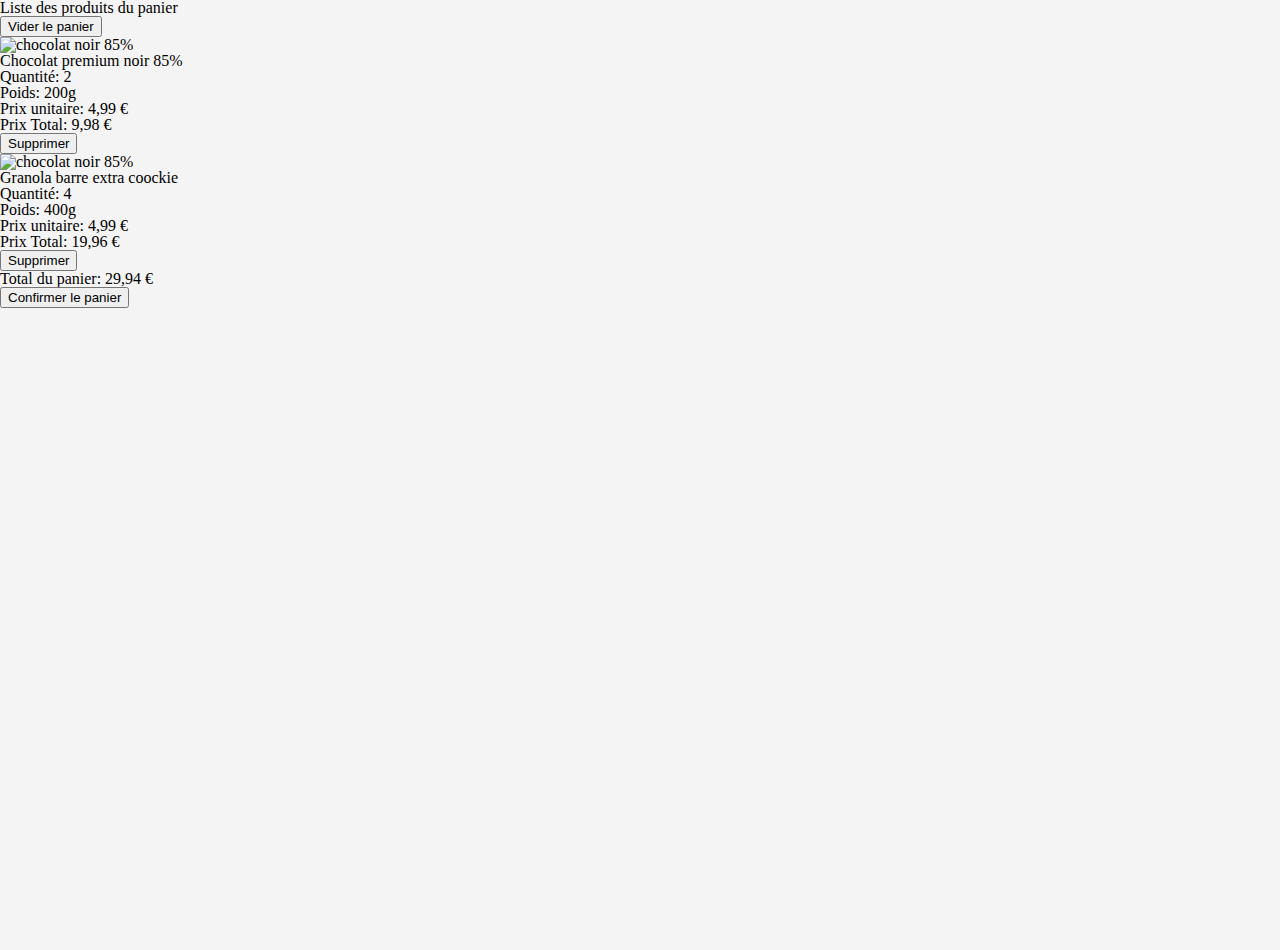
==== code/basket.html @ 41c92092 "Ajout test panier" ====
<!DOCTYPE html>
<html lang="en">
<head>
    <meta charset="UTF-8">
    <meta http-equiv="X-UA-Compatible" content="IE=edge">
    <meta name="viewport" content="width=device-width, initial-scale=1.0">
    <link rel="stylesheet" href="styles/style.css">
    <!-- CSS only -->
    <link href="https://cdn.jsdelivr.net/npm/bootstrap@5.2.0/dist/css/bootstrap.min.css" rel="stylesheet" integrity="sha384-gH2yIJqKdNHPEq0n4Mqa/HGKIhSkIHeL5AyhkYV8i59U5AR6csBvApHHNl/vI1Bx" crossorigin="anonymous">
    <title>Panier</title>
</head>
<body>
    <main>
        <div class="row">
            <div class="container-fluid">
                <div class="row text-center mt-5">
                    <div class="col-2"></div>
                    <div class="col-8 fs-1 text-decoration-underline">
                        <p>Liste des produits du panier<p>
                    </div>
                    <div class="col-1 text-start">
                        <div class="row mt-5">
                            <button class="log rounded-5 fs-3 mb-5" type="button">Vider le panier</button>
                        </div>
                    </div>
                </div>
                <div class="row text-center mt-5">
                    <div class="col-2"></div>
                    <div class="col-8">
                        <div class="row">
                            <div class="col-3 cartImg">
                                <div class="row">
                                    <img src="images/chocolats/tablette_100g_prestige_bourgogne.png" alt="chocolat noir 85%"/>
                                </div>
                            </div>
                            <div class="col-8 cartDescript">
                                <div class="row text-center fs-1 mt-4">
                                    <p>Chocolat premium noir 85%</p>
                                </div>
                                <div class="row">
                                    <div class="col-1"></div>
                                    <div class="col-4 fs-3 mt-5">
                                        <p>Quantité: 2</p>
                                    </div>
                                    <div class="col-4 fs-3 mt-5">
                                        <p>Poids: 200g</p>
                                    </div>
                                </div>
                                <div class="row">
                                    <div class="col-1"></div>
                                    <div class="col-4 fs-3 mt-5">
                                        <p>Prix unitaire: 4,99 €</p>
                                    </div>
                                    <div class="col-4 fs-3 mt-5">
                                        <p>Prix Total: 9,98 €</p>
                                    </div>
                                </div>
                            </div>
                        </div>
                    </div>
                    <div class="col-1 text-start mt-5 pt-5">
                        <div class="row mt-5">
                            <button class="log rounded-5 fs-3 mb-5" type="button">Supprimer</button>
                        </div>
                    </div>
                </div>
                <div class="row text-center mt-5 mb-3">
                    <div class="col-2"></div>
                    <div class="col-8">
                        <div class="row">
                            <div class="col-3 cartImg">
                                <div class="row">
                                    <img src="images/biscuits/granola_barre_extra_cookie.png" alt="chocolat noir 85%"/>
                                </div>
                            </div>
                            <div class="col-8 cartDescript">
                                <div class="row text-center fs-1 mt-4">
                                    <p>Granola barre extra coockie</p>
                                </div>
                                <div class="row">
                                    <div class="col-1"></div>
                                    <div class="col-4 fs-3 mt-5">
                                        <p>Quantité: 4</p>
                                    </div>
                                    <div class="col-4 fs-3 mt-5">
                                        <p>Poids: 400g</p>
                                    </div>
                                </div>
                                <div class="row">
                                    <div class="col-1"></div>
                                    <div class="col-4 fs-3 mt-5">
                                        <p>Prix unitaire: 4,99 €</p>
                                    </div>
                                    <div class="col-4 fs-3 mt-5">
                                        <p>Prix Total: 19,96 €</p>
                                    </div>
                                </div>
                            </div>
                        </div>
                    </div>
                    <div class="col-1 text-start mt-5 pt-5">
                        <div class="row mt-5">
                            <button class="log rounded-5 fs-3 mb-5" type="button">Supprimer</button>
                        </div>
                    </div>
                </div>
                <div class="row text-end">
                    <div class="col-3"></div>
                    <div class="col-6 fs-3">
                        <p> Total du panier: 29,94 €</p>
                    </div>
                </div>
                <div class="row">
                    <div class="col-4"></div>
                    <div class="col-6 mt-3 mb-5 fs-2">
                        <a href="order.html"><button class="addCart rounded-5" type="button">Confirmer le panier</button></a>
                    </div>
                    <div class="col-2"></div>
                </div>
            </div>
        </div>
    </main>
</body>
</html>
---- code/styles/style.css ----
@import url('https://fonts.googleapis.com/css2?family=Kaushan+Script&display=swap');


/* http://meyerweb.com/eric/tools/css/reset/ 
   v2.0 | 20110126
   License: none (public domain)
*/

html, body, div, span, applet, object, iframe,
h1, h2, h3, h4, h5, h6, p, blockquote, pre,
a, abbr, acronym, address, big, cite, code,
del, dfn, em, img, ins, kbd, q, s, samp,
small, strike, strong, sub, sup, tt, var,
b, u, i, center,
dl, dt, dd, ol, ul, li,
fieldset, form, label, legend,
table, caption, tbody, tfoot, thead, tr, th, td,
article, aside, canvas, details, embed, 
figure, figcaption, footer, header, hgroup, 
menu, nav, output, ruby, section, summary,
time, mark, audio, video {
	margin: 0;
	padding: 0;
	border: 0;
	font-size: 100%;
	font: inherit;
	vertical-align: baseline;
}
/* HTML5 display-role reset for older browsers */
article, aside, details, figcaption, figure, 
footer, header, hgroup, menu, nav, section {
	display: block;
}
body {
	line-height: 1;
    overflow-x: hidden;
}
body::-webkit-scrollbar {
    width: 12px; /* width of the entire scrollbar */
  }
  
  body::-webkit-scrollbar-track {
    background: #ffe8bf; /* color of the tracking area */
  }
  
  body::-webkit-scrollbar-thumb {
    background-color: #ffe8bf; /* color of the scroll thumb */
    border-radius: 20px; /* roundness of the scroll thumb */
    border: 2px solid #f5f4f4; /* creates padding around scroll thumb */
  }
ol, ul {
	list-style: none;
}
blockquote, q {
	quotes: none;
}
blockquote:before, blockquote:after,
q:before, q:after {
	content: '';
	content: none;
}
table {
	border-collapse: collapse;
	border-spacing: 0;
}
.imgCarousel{
    height: 400px;
}
.btnCarousel, .btnAdress{
    background-color: blanchedalmond;
    border: solid 1px;
}
.imgHome{
    height: 300px;
    border: solid 2px black;
    text-decoration: none;
}
main{
    background-color: #f5f4f4;
    min-height: 950px;
}
.inputAdress{
    width: 60%;
}
.bloc{
    background-color: #c5c5c5;
    border: solid 2px;
}
.btnOrder{
    background-color: #f5f4f4;
}
.btnOrder:hover{
    background-color: #dbd2d2;
}
.btnOrder:active{
    background-color: #8f8e8e;
}





h1 {
    font-family: Kaushan Script, serif;
    text-shadow: rgb(137 121 60) -8px 1px 10px;
}

.logo {
    height: 100px;
}

.f-navbar {
    background-color:#d39b39;
}

.btn1 {
    color:  #ffe8bf;
    background-color:  #ffe8bf;
}

.claire {
    color:  #ffe8bf;
}
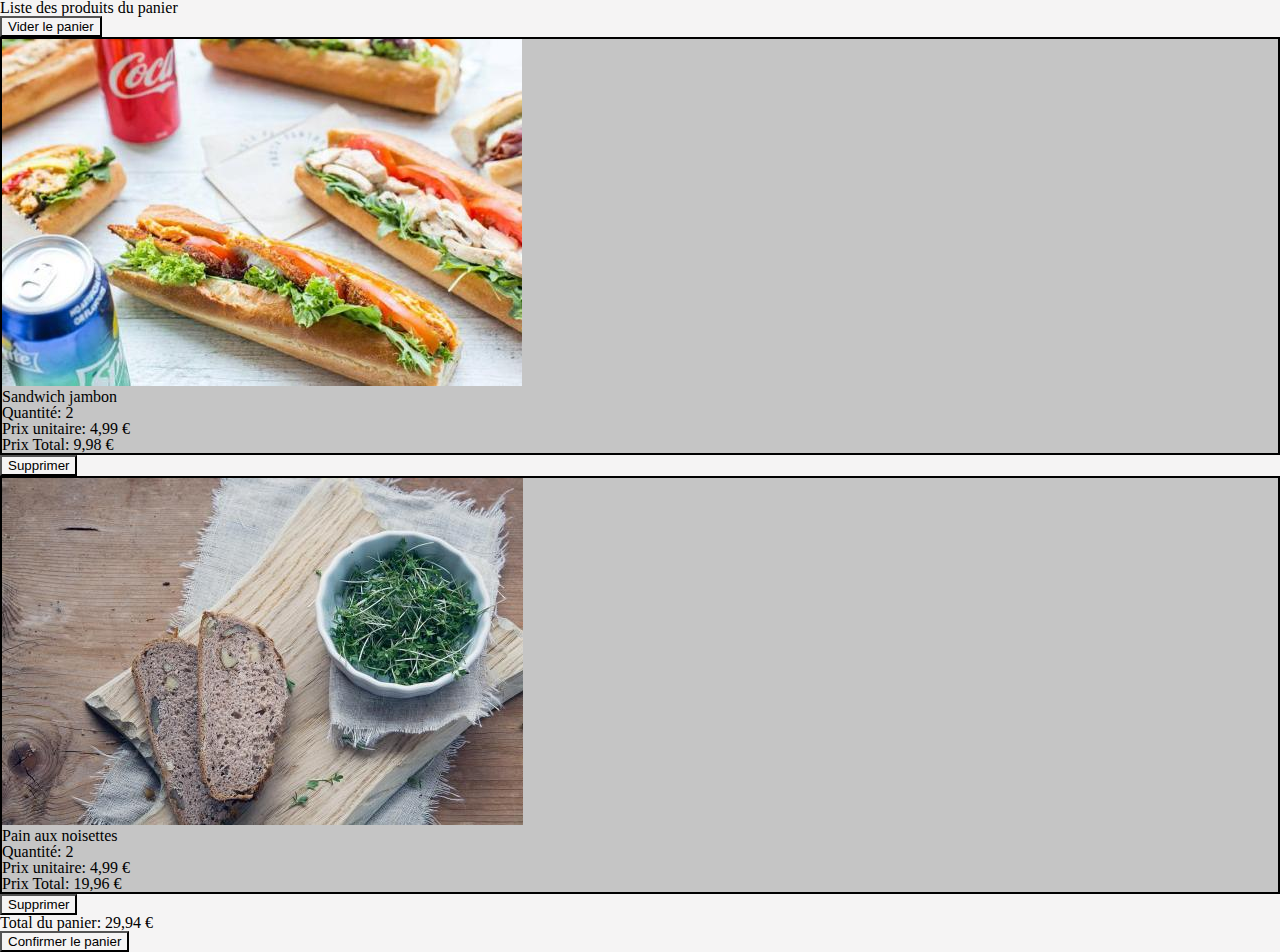
==== commit 95df0337: "Ajout page panier" ====
--- a/code/basket.html
+++ b/code/basket.html
@@ -14,44 +14,42 @@
         <div class="row">
             <div class="container-fluid">
                 <div class="row text-center mt-5">
-                    <div class="col-2"></div>
-                    <div class="col-8 fs-1 text-decoration-underline">
+                    <div class="col-3"></div>
+                    <div class="col-6 fs-1 text-decoration-underline">
                         <p>Liste des produits du panier<p>
                     </div>
-                    <div class="col-1 text-start">
+                    <div class="col-2 text-start">
                         <div class="row mt-5">
-                            <button class="log rounded-5 fs-3 mb-5" type="button">Vider le panier</button>
+                            <button class="btnOrder rounded-5 fs-3 mb-5" type="button">Vider le panier</button>
                         </div>
                     </div>
                 </div>
                 <div class="row text-center mt-5">
                     <div class="col-2"></div>
                     <div class="col-8">
-                        <div class="row">
-                            <div class="col-3 cartImg">
-                                <div class="row">
-                                    <img src="images/chocolats/tablette_100g_prestige_bourgogne.png" alt="chocolat noir 85%"/>
+                        <div class="row cartImg">
+                            <div class="col-3">
+                                <div class="row mt-5 ms-3">
+                                    <img src="../images/panier/SandwichJambon.jpg" alt="Sandiwch jambon"/>
                                 </div>
                             </div>
                             <div class="col-8 cartDescript">
                                 <div class="row text-center fs-1 mt-4">
-                                    <p>Chocolat premium noir 85%</p>
+                                    <p>Sandwich jambon</p>
                                 </div>
-                                <div class="row">
+                                <div class="row text-center">
                                     <div class="col-1"></div>
-                                    <div class="col-4 fs-3 mt-5">
+                                    <div class="col-10 fs-3 mt-3">
                                         <p>Quantité: 2</p>
                                     </div>
-                                    <div class="col-4 fs-3 mt-5">
-                                        <p>Poids: 200g</p>
-                                    </div>
                                 </div>
-                                <div class="row">
+                                <div class="row mt-3">
                                     <div class="col-1"></div>
-                                    <div class="col-4 fs-3 mt-5">
+                                    <div class="col-4 fs-3">
                                         <p>Prix unitaire: 4,99 €</p>
                                     </div>
-                                    <div class="col-4 fs-3 mt-5">
+                                    <div class="col-2"></div>
+                                    <div class="col-4 fs-3">
                                         <p>Prix Total: 9,98 €</p>
                                     </div>
                                 </div>
@@ -59,31 +57,28 @@
                         </div>
                     </div>
                     <div class="col-1 text-start mt-5 pt-5">
-                        <div class="row mt-5">
-                            <button class="log rounded-5 fs-3 mb-5" type="button">Supprimer</button>
+                        <div class="row mt-2">
+                            <button class="btnOrder rounded-5 fs-3 mb-5 ms-5" type="button">Supprimer</button>
                         </div>
                     </div>
                 </div>
                 <div class="row text-center mt-5 mb-3">
                     <div class="col-2"></div>
                     <div class="col-8">
-                        <div class="row">
-                            <div class="col-3 cartImg">
-                                <div class="row">
-                                    <img src="images/biscuits/granola_barre_extra_cookie.png" alt="chocolat noir 85%"/>
+                        <div class="row cartImg">
+                            <div class="col-3">
+                                <div class="row mt-5  ms-3">
+                                    <img src="../images/panier/painNoisette.jpg" alt="Pain aux noisette"/>
                                 </div>
                             </div>
                             <div class="col-8 cartDescript">
                                 <div class="row text-center fs-1 mt-4">
-                                    <p>Granola barre extra coockie</p>
+                                    <p>Pain aux noisettes</p>
                                 </div>
                                 <div class="row">
                                     <div class="col-1"></div>
-                                    <div class="col-4 fs-3 mt-5">
-                                        <p>Quantité: 4</p>
-                                    </div>
-                                    <div class="col-4 fs-3 mt-5">
-                                        <p>Poids: 400g</p>
+                                    <div class="col-10 fs-3 mt-3">
+                                        <p>Quantité: 2</p>
                                     </div>
                                 </div>
                                 <div class="row">
@@ -99,8 +94,8 @@
                         </div>
                     </div>
                     <div class="col-1 text-start mt-5 pt-5">
-                        <div class="row mt-5">
-                            <button class="log rounded-5 fs-3 mb-5" type="button">Supprimer</button>
+                        <div class="row mt-2">
+                            <button class="btnOrder rounded-5 fs-3 mb-5 ms-5" type="button">Supprimer</button>
                         </div>
                     </div>
                 </div>
@@ -111,9 +106,9 @@
                     </div>
                 </div>
                 <div class="row">
-                    <div class="col-4"></div>
-                    <div class="col-6 mt-3 mb-5 fs-2">
-                        <a href="order.html"><button class="addCart rounded-5" type="button">Confirmer le panier</button></a>
+                    <div class="col-3"></div>
+                    <div class="col-6 mt-3 mb-5 fs-2 text-center">
+                        <a href="#"><button class="btnOrder rounded-5" type="button">Confirmer le panier</button></a>
                     </div>
                     <div class="col-2"></div>
                 </div>
--- a/code/styles/style.css
+++ b/code/styles/style.css
@@ -1,5 +1,4 @@
 @import url('https://fonts.googleapis.com/css2?family=Kaushan+Script&display=swap');
-
 
 /* http://meyerweb.com/eric/tools/css/reset/ 
    v2.0 | 20110126
@@ -95,8 +94,10 @@
 .btnOrder:active{
     background-color: #8f8e8e;
 }
-
-
+.cartImg{
+    background-color: #c5c5c5;
+    border: solid 2px;
+}
 
 
 
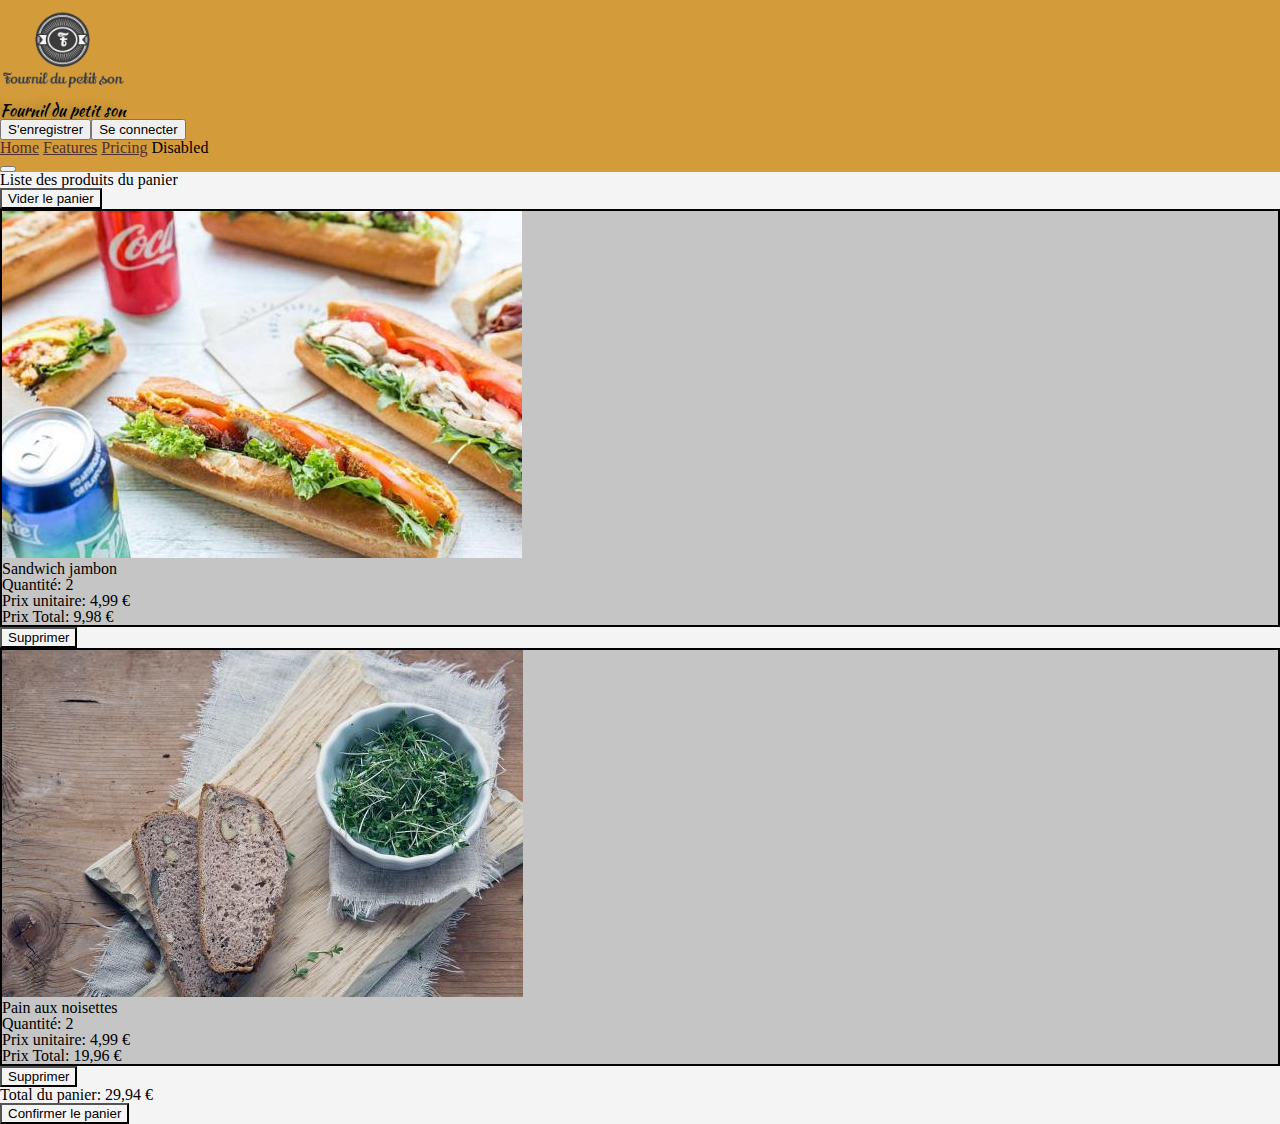
==== commit d16da01b: "ajout du header" ====
--- a/code/basket.html
+++ b/code/basket.html
@@ -10,6 +10,94 @@
     <title>Panier</title>
 </head>
 <body>
+
+    <nav class="f-navbar navbar navbar-expand-lg">
+
+
+        <div class="container-fluid f-navbar">
+
+            
+            <div class="col-3">
+
+                <!-- <a class="navbar-brand" href="#"><img src="images\header\logofournildupetitson.png" alt="logo" class="image"></a> -->
+
+                
+                    <img src="../images/header/logofournildupetitson.png" class="logo ms-5" alt="...">
+                    
+      
+            </div>
+
+            <div class="col-9 ">
+                
+
+
+                <div class="row">
+                    <div class="col-6">
+
+                        <h1 class="ms-5">Fournil du petit son </h1>
+
+
+
+
+                    </div>
+                    <div class="col-3"></div>
+                    <div class="col-3 ">
+                        <button type="button" class="btn btn ms-5">S'enregistrer</button><button type="button" class="btn btn-primary ms-2">Se connecter</button>
+                    </div>
+
+
+                </div>
+
+                
+                
+                
+                  <div class="collapse navbar-collapse justify-content-center pe-5 me-5 shadow" id="navbarNavAltMarkup">
+                    <div class="navbar-nav ">
+                      <a class="nav-link active" aria-current="page" href="#">Home</a>
+                      <a class="nav-link" href="#">Features</a>
+                      <a class="nav-link" href="#">Pricing</a>
+                      <a class="nav-link disabled">Disabled</a>
+                    </div>
+                  </div>
+
+                  <button class="navbar-toggler" type="button" data-bs-toggle="collapse" data-bs-target="#navbarNavAltMarkup" aria-controls="navbarNavAltMarkup" aria-expanded="false" aria-label="Toggle navigation">
+                    <span class="navbar-toggler-icon"></span>
+                  </button>
+
+
+
+
+
+
+
+
+
+
+
+
+
+            </div>
+
+
+
+
+
+
+
+
+
+
+
+        </div>
+
+            
+
+
+
+    </nav>
+
+
+
     <main>
         <div class="row">
             <div class="container-fluid">
--- a/code/styles/style.css
+++ b/code/styles/style.css
@@ -1,4 +1,6 @@
+
 @import url('https://fonts.googleapis.com/css2?family=Kaushan+Script&display=swap');
+
 
 /* http://meyerweb.com/eric/tools/css/reset/ 
    v2.0 | 20110126
@@ -81,6 +83,14 @@
 .inputAdress{
     width: 60%;
 }
+
+.sidebar{
+    background-color: #d39b39;
+}
+.bouton{
+    height: 200px;
+}
+
 .bloc{
     background-color: #c5c5c5;
     border: solid 2px;
@@ -121,4 +131,140 @@
 
 .claire {
     color:  #ffe8bf;
-}+}
+
+
+
+.style_texte_gauche {
+    text-align: left;
+
+}
+
+
+.footer_general {
+    display: flex;
+    justify-content: center;
+    margin-top: 10px;
+    margin-left: auto;
+    margin-right: auto;
+    margin-bottom: 2px;
+    padding-top: 10px;
+    padding-left: 10px;
+    padding-right: 10px;
+    padding-bottom: 10px;
+    width: 100%;
+    height:auto;
+    /*height: 150px;*/
+    background-color: #ffbf4f;
+    border-color: rgb(129, 109, 79);
+    text-align: center;
+    font-family: calibri;
+    font-size: 24px;
+    border-radius: 0px;
+}
+
+.footer_gauche {
+    display: row;
+    margin-top: 10px;
+    margin-left: 10px;
+    margin-right: 10px;
+    margin-bottom: 10px;
+    padding-top: 10px;
+    padding-left: 10px;
+    padding-right: 10px;
+    padding-bottom: 10px;
+    width: 25%;
+    height: auto;
+    background-color: #e6ab46;
+    border: solid 2px;
+    border-color: rgb(0, 26, 255);
+    border-radius: 0px;
+    text-align: center;
+    font-family: calibri;
+    font-size: 24px;
+}
+
+
+.footer_centre {
+    display: row;
+    margin-top: 10px;
+    margin-left: 10px;
+    margin-right: 10px;
+    margin-bottom: 10px;
+    padding-top: 10px;
+    padding-left: 10px;
+    padding-right: 10px;
+    padding-bottom: 10px;
+    width: 25%;
+    height: auto;
+    background-color: #e2d2b7;
+    border: solid 2px;
+    border-color: rgb(0, 26, 255);
+    border-radius: 0px;
+    text-align: center;
+    font-family: calibri;
+    font-size: 24px;
+}
+
+.footer_droite {
+    display: row;
+    margin-top: 10px;
+    margin-left: 10px;
+    margin-right: 10px;
+    margin-bottom: 10px;
+    padding-top: 10px;
+    padding-left: 10px;
+    padding-right: 10px;
+    padding-bottom: 10px;
+    width: 25%;
+    height: auto;
+    background-color: #e6ab46;
+    border: solid 2px;
+    border-color: rgb(0, 26, 255);
+    border-radius: 0px;
+    text-align: center;
+    font-family: calibri;
+    font-size: 24px;
+}
+
+.barre_de_liens {
+    display: row;
+    margin-top: 0px;
+    margin-left: 0;
+    margin-left: 0;
+    margin-right: 0;
+    padding-top: 10px;
+    padding-left: 10px;
+    padding-right: 10px;
+    padding-bottom: 10px;
+    width: 100%;
+    /*height: 150px;*/
+    background-color: #a07734;
+    border: solid 0px;
+    border-color: rgb(0, 26, 255);
+    border-radius: 0px;
+    text-align: center;
+    font-family: calibri;
+    font-size: 24px;
+}
+
+/* unvisited link */
+a:link {
+    color: rgb(80, 47, 47);
+  }
+  
+  /* visited link */
+  a:visited {
+    color: green;
+  }
+  
+  /* mouse over link */
+  a:hover {
+    color: hotpink;
+  }
+  
+  /* selected link */
+  a:active {
+    color: rgb(10, 255, 161);
+    text-decoration: double;
+  }
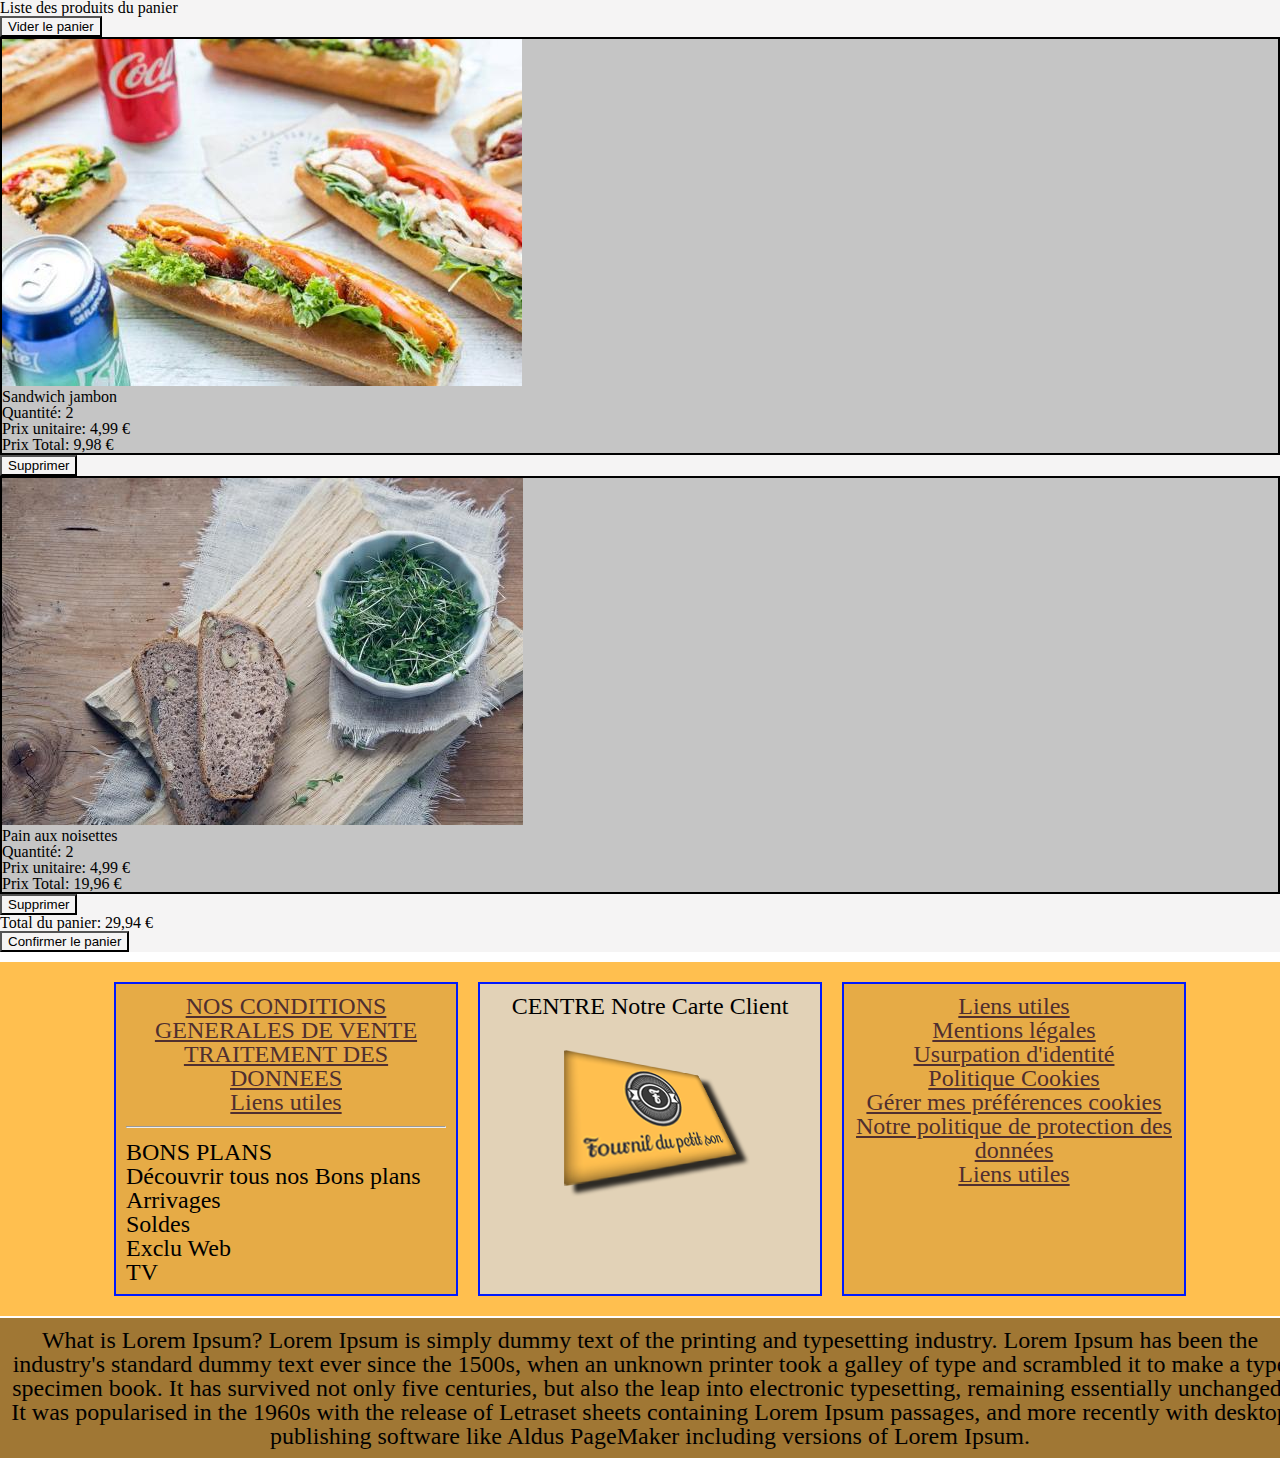
==== commit 00c57092: "ajouter footer sur toutes les pages" ====
--- a/code/basket.html
+++ b/code/basket.html
@@ -10,94 +10,6 @@
     <title>Panier</title>
 </head>
 <body>
-
-    <nav class="f-navbar navbar navbar-expand-lg">
-
-
-        <div class="container-fluid f-navbar">
-
-            
-            <div class="col-3">
-
-                <!-- <a class="navbar-brand" href="#"><img src="images\header\logofournildupetitson.png" alt="logo" class="image"></a> -->
-
-                
-                    <img src="../images/header/logofournildupetitson.png" class="logo ms-5" alt="...">
-                    
-      
-            </div>
-
-            <div class="col-9 ">
-                
-
-
-                <div class="row">
-                    <div class="col-6">
-
-                        <h1 class="ms-5">Fournil du petit son </h1>
-
-
-
-
-                    </div>
-                    <div class="col-3"></div>
-                    <div class="col-3 ">
-                        <button type="button" class="btn btn ms-5">S'enregistrer</button><button type="button" class="btn btn-primary ms-2">Se connecter</button>
-                    </div>
-
-
-                </div>
-
-                
-                
-                
-                  <div class="collapse navbar-collapse justify-content-center pe-5 me-5 shadow" id="navbarNavAltMarkup">
-                    <div class="navbar-nav ">
-                      <a class="nav-link active" aria-current="page" href="#">Home</a>
-                      <a class="nav-link" href="#">Features</a>
-                      <a class="nav-link" href="#">Pricing</a>
-                      <a class="nav-link disabled">Disabled</a>
-                    </div>
-                  </div>
-
-                  <button class="navbar-toggler" type="button" data-bs-toggle="collapse" data-bs-target="#navbarNavAltMarkup" aria-controls="navbarNavAltMarkup" aria-expanded="false" aria-label="Toggle navigation">
-                    <span class="navbar-toggler-icon"></span>
-                  </button>
-
-
-
-
-
-
-
-
-
-
-
-
-
-            </div>
-
-
-
-
-
-
-
-
-
-
-
-        </div>
-
-            
-
-
-
-    </nav>
-
-
-
     <main>
         <div class="row">
             <div class="container-fluid">
@@ -203,5 +115,59 @@
             </div>
         </div>
     </main>
+    <!-- Footer -->
+    <div class="footer_general">
+    
+        
+        <div class="footer_gauche">
+                <a href="cgv.html">NOS CONDITIONS GENERALES DE VENTE</a>
+                <br>
+                <a href="cgv.html">TRAITEMENT DES DONNEES</a>
+                <br>
+                <a href="cgv.html">Liens utiles</a>
+                <br>
+                <hr>
+                    <div class="style_texte_gauche">
+                        
+                        BONS PLANS<br>
+                        Découvrir tous nos Bons plans<br>
+                        Arrivages<br>
+                        Soldes<br>
+                        Exclu Web<br>
+                        TV<br>
+                        </div>
+        </div>
+
+        <div class="footer_centre">
+                CENTRE
+                Notre Carte Client
+                <br>
+                <img src="../images/footer/carte_fidelite.png" alt="carte_client">
+                
+
+        </div>
+
+        <div class="footer_droite">
+            
+            <a href="cgv.html">Liens utiles</a><br>
+            <a href="cgv.html">Mentions légales</a><br>
+            <a href="cgv.html">Usurpation d'identité</a><br>
+            <a href="cgv.html">Politique Cookies</a><br>
+            <a href="cgv.html">Gérer mes préférences cookies</a><br>
+            <a href="cgv.html">Notre politique de protection des données</a><br>
+            <a href="cgv.html">Liens utiles</a><br>
+
+        </div>
+    </div>
+
+    <div class="barre_de_liens">
+        What is Lorem Ipsum?
+        Lorem Ipsum is simply dummy text of the printing and typesetting industry. Lorem Ipsum has been the industry's standard dummy text ever since the 1500s, when an unknown printer took a galley of type and scrambled it to make a type specimen book. It has survived not only five centuries, but also the leap into electronic typesetting, remaining essentially unchanged. It was popularised in the 1960s with the release of Letraset sheets containing Lorem Ipsum passages, and more recently with desktop publishing software like Aldus PageMaker including versions of Lorem Ipsum.
+    </div>
+
+
+<!-- JavaScript Bundle with Popper -->
+<script src="https://cdn.jsdelivr.net/npm/bootstrap@5.2.0/dist/js/bootstrap.bundle.min.js" integrity="sha384-A3rJD856KowSb7dwlZdYEkO39Gagi7vIsF0jrRAoQmDKKtQBHUuLZ9AsSv4jD4Xa" crossorigin="anonymous"></script>
+
 </body>
 </html>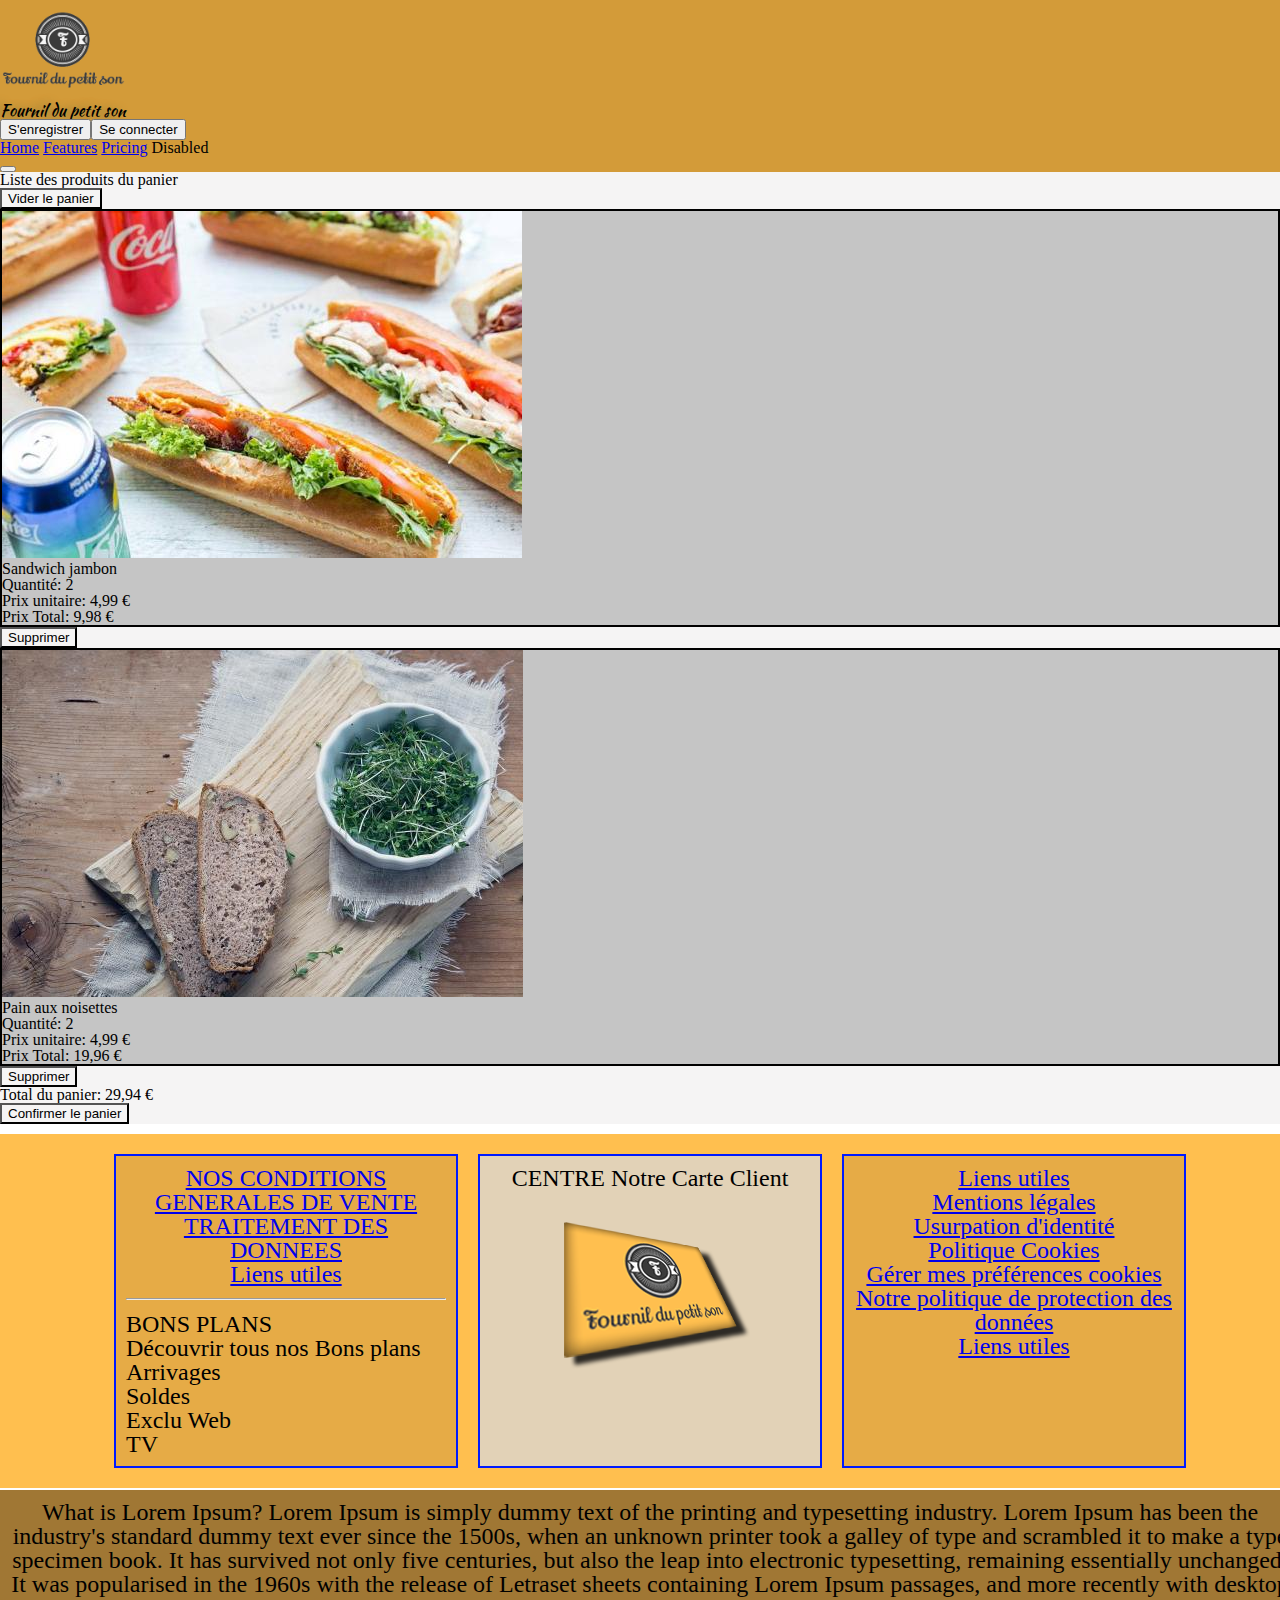
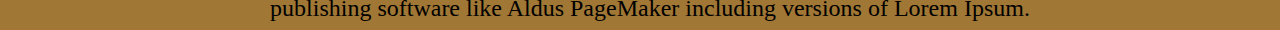
==== commit cf6fc83c: "Correction manque header basket.html" ====
--- a/code/basket.html
+++ b/code/basket.html
@@ -10,6 +10,90 @@
     <title>Panier</title>
 </head>
 <body>
+    <nav class="f-navbar navbar navbar-expand-lg">
+
+
+        <div class="container-fluid f-navbar">
+
+            
+            <div class="col-3">
+
+                <!-- <a class="navbar-brand" href="#"><img src="images\header\logofournildupetitson.png" alt="logo" class="image"></a> -->
+
+                
+                    <img src="../images/header/logofournildupetitson.png" class="logo ms-5" alt="...">
+                    
+      
+            </div>
+
+            <div class="col-9 ">
+                
+
+
+                <div class="row">
+                    <div class="col-6">
+
+                        <h1 class="ms-5">Fournil du petit son </h1>
+
+
+
+
+                    </div>
+                    <div class="col-3"></div>
+                    <div class="col-3 ">
+                        <button type="button" class="btn btn ms-5">S'enregistrer</button><button type="button" class="btn btn-primary ms-2">Se connecter</button>
+                    </div>
+
+
+                </div>
+
+                
+                
+                
+                  <div class="collapse navbar-collapse justify-content-center pe-5 me-5 shadow" id="navbarNavAltMarkup">
+                    <div class="navbar-nav ">
+                      <a class="nav-link active" aria-current="page" href="#">Home</a>
+                      <a class="nav-link" href="#">Features</a>
+                      <a class="nav-link" href="#">Pricing</a>
+                      <a class="nav-link disabled">Disabled</a>
+                    </div>
+                  </div>
+
+                  <button class="navbar-toggler" type="button" data-bs-toggle="collapse" data-bs-target="#navbarNavAltMarkup" aria-controls="navbarNavAltMarkup" aria-expanded="false" aria-label="Toggle navigation">
+                    <span class="navbar-toggler-icon"></span>
+                  </button>
+
+
+
+
+
+
+
+
+
+
+
+
+
+            </div>
+
+
+
+
+
+
+
+
+
+
+
+        </div>
+
+            
+
+
+
+    </nav>
     <main>
         <div class="row">
             <div class="container-fluid">
--- a/code/styles/style.css
+++ b/code/styles/style.css
@@ -111,6 +111,7 @@
 
 
 
+
 h1 {
     font-family: Kaushan Script, serif;
     text-shadow: rgb(137 121 60) -8px 1px 10px;
@@ -248,23 +249,4 @@
     font-size: 24px;
 }
 
-/* unvisited link */
-a:link {
-    color: rgb(80, 47, 47);
-  }
-  
-  /* visited link */
-  a:visited {
-    color: green;
-  }
-  
-  /* mouse over link */
-  a:hover {
-    color: hotpink;
-  }
-  
-  /* selected link */
-  a:active {
-    color: rgb(10, 255, 161);
-    text-decoration: double;
-  }
+/* EFFETS LIENS */
